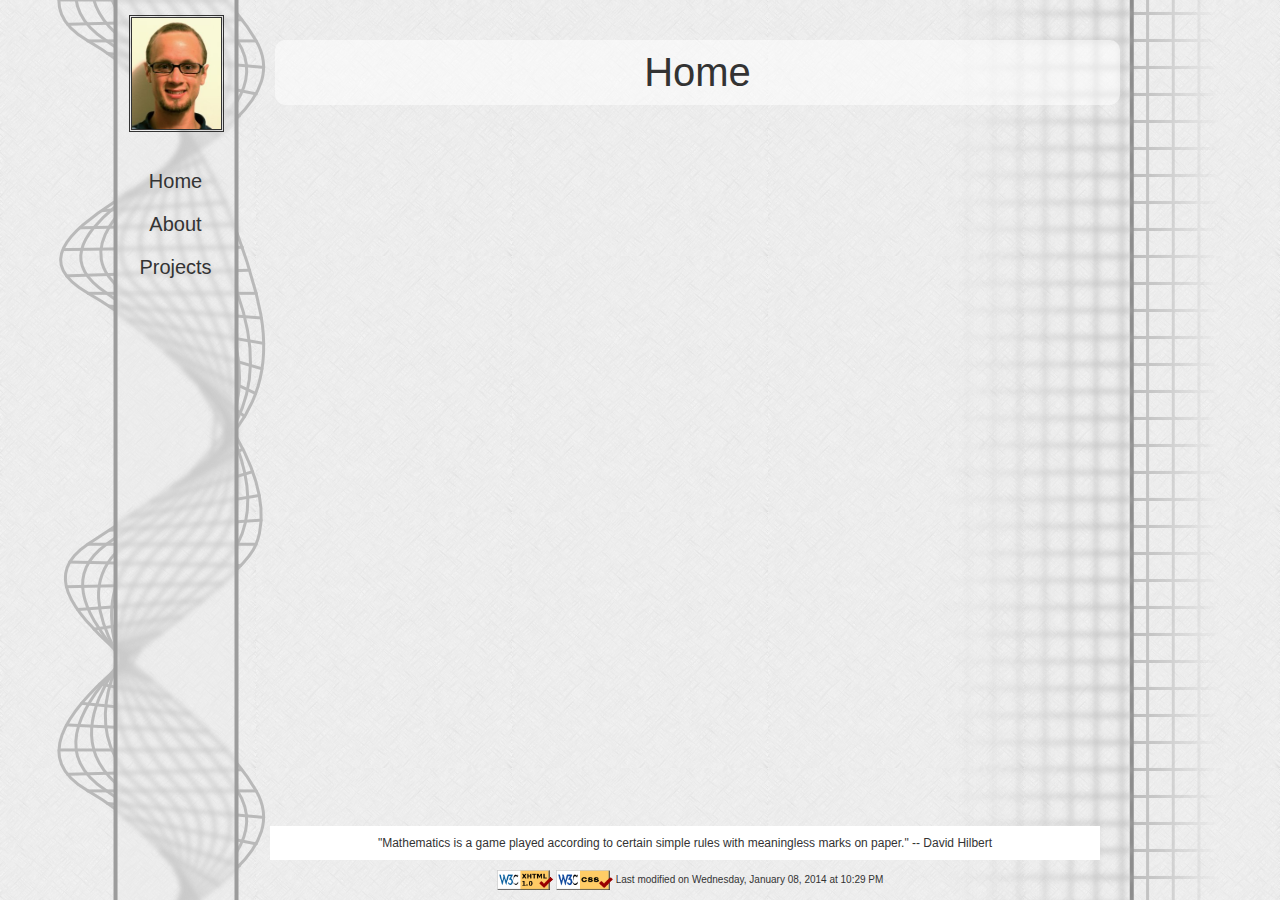
==== index.html @ 7435eb81 "Actual first commit." ====
<!DOCTYPE html PUBLIC "-//W3C//DTD XHTML 1.0 Strict//EN" "http://www.w3.org/TR/xhtml1/DTD/xhtml1-strict.dtd">

<html xmlns="http://www.w3.org/1999/xhtml" lang="en" xml:lang="en">

<head>
<link rel="stylesheet" type="text/css" href="styles/main.css" />
<script type="text/javascript" src="scripts/jquery-2.0.3.min.js"></script>
<script type="text/javascript" src="scripts/main.js"></script>

<title>Pat Plunkett - Home</title>
</head>

<body>
  
  <div id="header">
    <div>Home</div>
  </div>

  <div id="navigation">
    <img id="mug" alt="My Picture" src="images/mug.jpg" />
    <a href="index.html">Home</a>
    <a href="about.html">About</a>
    <a href="projects.html">Projects</a>
  </div>
  
  <div id="content">
    

    
  </div>

<div id="footer">
  <div id="quote"><script type="text/javascript" src="scripts/quote.js"></script></div>
  <span id="valid">
    <a href="http://validator.w3.org/check?uri=referer">
    <a href="http://jigsaw.w3.org/css-validator/">
  </span>
  <div id="modified">
    <img src="images/valid-xhtml10.png" alt="Valid XHTML 1.0 Strict" /></a>
    <img src="images/valid-css.png" alt="Valid CSS" /></a>
    Last modified on Wednesday, January 08, 2014 at 10:29 PM
  </div>
</div>
  
</body>

</html>
---- styles/main.css ----
html {
    background: #dddddd url('../images/cross_scratches.png') repeat;
    color: #333333;
}

body {
    position: absolute;
    background: url('../images/body_back.png') repeat-y right top;
    margin: 0; padding: 0;
    top: 0; left: 50px; right: 50px;
    min-width: 800px;
    min-height: 100%;
    font-family: arial;
}

#header {
    height: 160px;
    overflow: hidden;
    white-space: nowrap;
    width: 100%;
    height: 160px;
    vertical-align: middle;
}
#header * {
    vertical-align: middle;
}
#header>div {
    margin: 40px 110px 0px 225px;
    padding: 10px 0px 10px 0px;
    font-size: 40px;
    text-align: center;
    background-color: rgba(255,255,255,0.5);
    border-radius: 10px;
}

#mug {
    position: absolute;
    border: 3px double;
    margin: -145px 15px 15px -47px;
    width: 89px;
    z-index: 10;
}
#navigation {
    position: absolute;
    width: 121px;
    top: 0px; bottom: 0px;
    padding: 160px 41px 15px 65px;
    background: url('../images/nav_back.png') repeat-y;
    text-align: center;
}
#navigation a {
    display: block;
    width: 100%;
    padding: 10px 0px;
    text-decoration: none;
    cursor: pointer;
    color: #333333;
    font-size: 20px;
}
#navigation a:hover {
    background: rgba(0,0,0,0.05);
}

#content {
    overflow: hidden;
    padding: 0px 20px 0px 20px;
    margin: 0px 110px 120px 225px;
    text-align: justify;
    opacity: 0.0;
}

#footer { 
    position: absolute;
    margin: 0px 0px 10px 0px;
    padding: 0px 130px 0px 220px;
    right: 0px; left: 0px; bottom: 0px;
    text-align: center;
}
#footer * { vertical-align: middle; }
#footer span { padding-left: 10px; }
#quote {
    background: #ffffff;
    padding: 10px;
    margin-bottom: 10px;
    font-size: 12px;
}
#modified { 
    display: inline;
    font-size: 10px;
}
#modified img { height: 20px; }
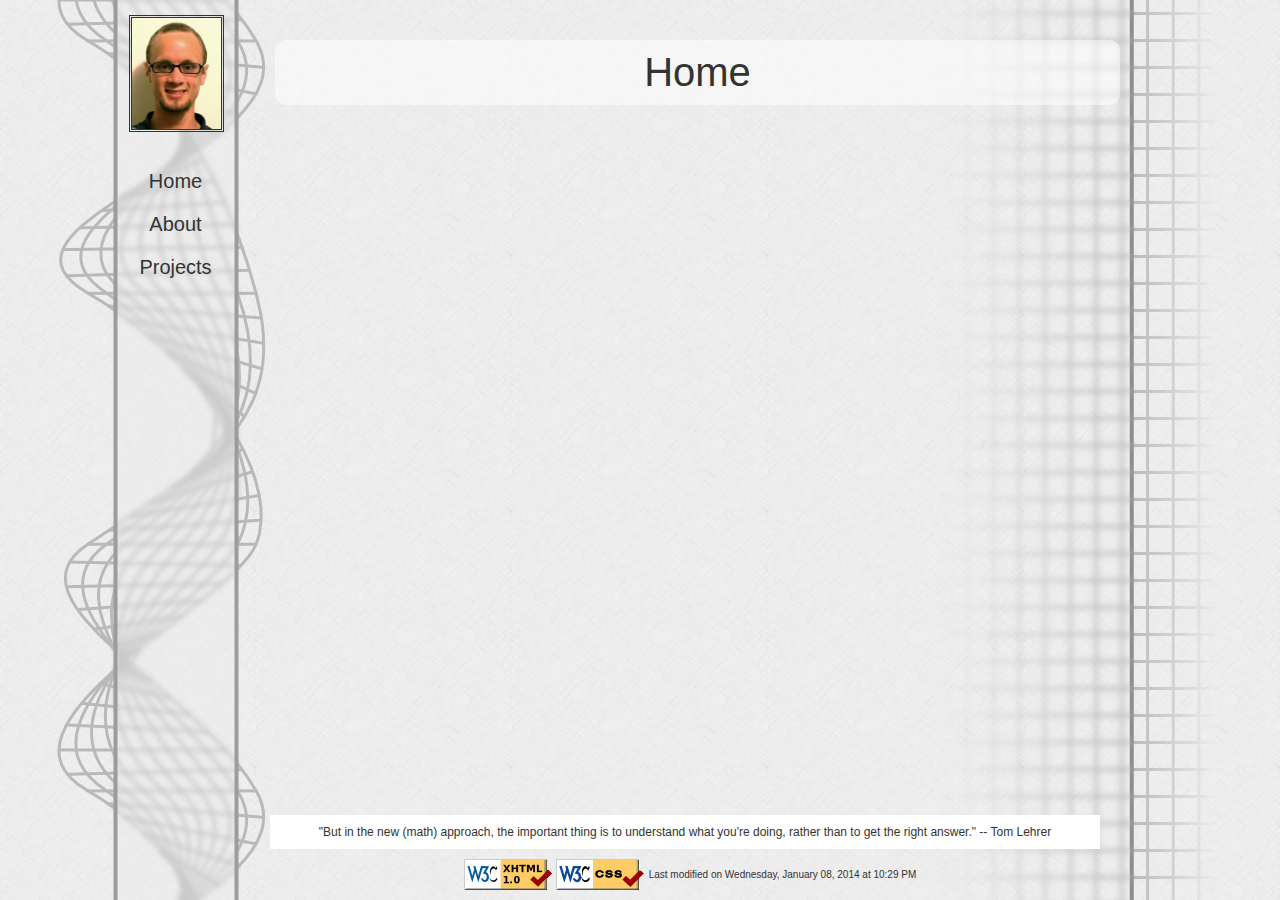
==== commit 3dac1764: "fix: html oopsie" ====
--- a/index.html
+++ b/index.html
@@ -3,11 +3,10 @@
 <html xmlns="http://www.w3.org/1999/xhtml" lang="en" xml:lang="en">
 
 <head>
-<link rel="stylesheet" type="text/css" href="styles/main.css" />
-<script type="text/javascript" src="scripts/jquery-2.0.3.min.js"></script>
-<script type="text/javascript" src="scripts/main.js"></script>
-
-<title>Pat Plunkett - Home</title>
+  <link rel="stylesheet" type="text/css" href="styles/main.css" />
+  <script type="text/javascript" src="scripts/jquery-2.0.3.min.js"></script>
+  <script type="text/javascript" src="scripts/main.js"></script>
+  <title>Pat Plunkett - Home</title>
 </head>
 
 <body>
@@ -24,24 +23,17 @@
   </div>
   
   <div id="content">
-    
-
-    
   </div>
 
 <div id="footer">
   <div id="quote"><script type="text/javascript" src="scripts/quote.js"></script></div>
   <span id="valid">
-    <a href="http://validator.w3.org/check?uri=referer">
-    <a href="http://jigsaw.w3.org/css-validator/">
+    <a href="http://validator.w3.org/check?uri=referer"><img src="images/valid-xhtml10.png" alt="Valid XHTML 1.0 Strict" /></a>
+    <a href="http://jigsaw.w3.org/css-validator/"><img src="images/valid-css.png" alt="Valid CSS" /></a>
   </span>
   <div id="modified">
-    <img src="images/valid-xhtml10.png" alt="Valid XHTML 1.0 Strict" /></a>
-    <img src="images/valid-css.png" alt="Valid CSS" /></a>
     Last modified on Wednesday, January 08, 2014 at 10:29 PM
   </div>
 </div>
-  
 </body>
-
 </html>
